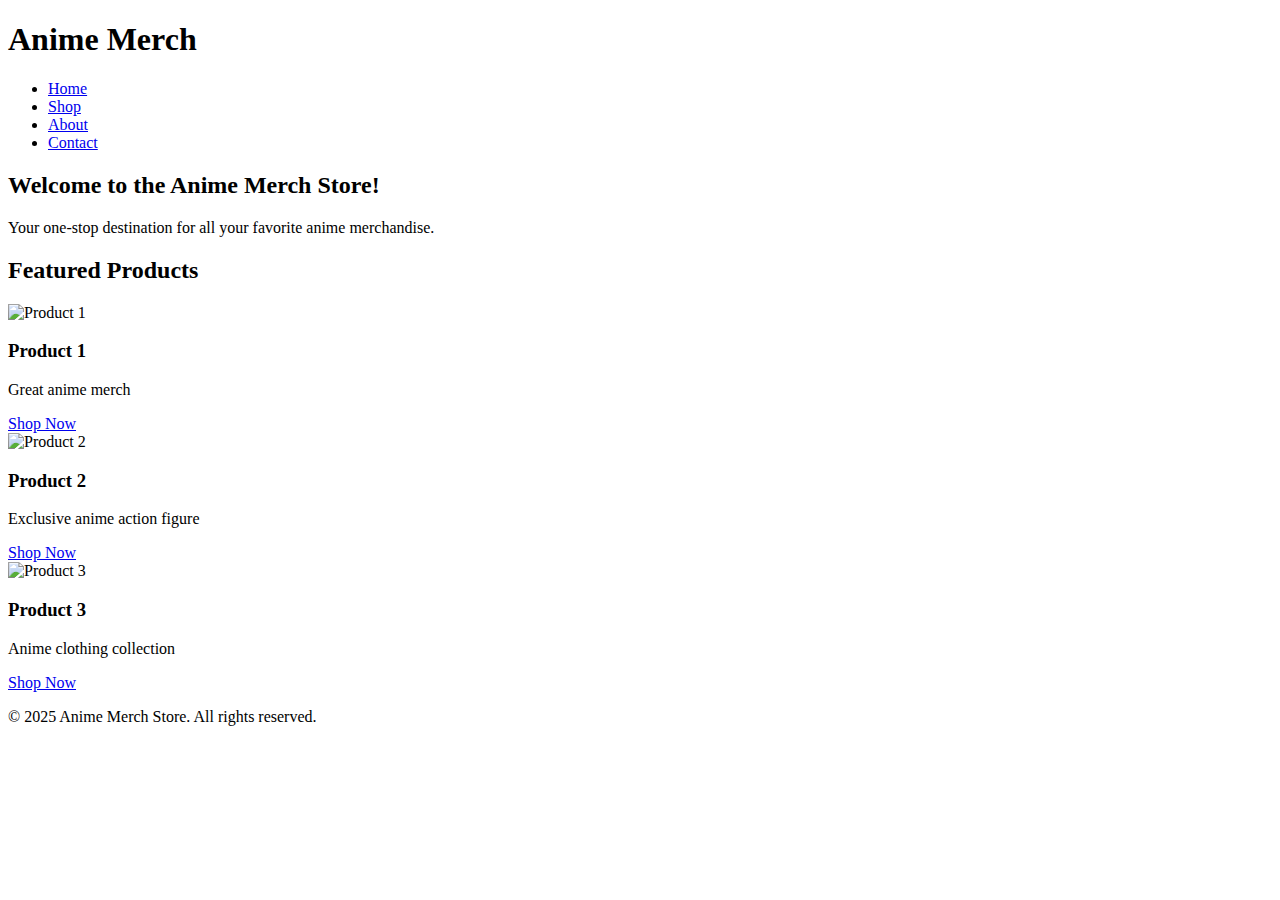
==== index.html @ 1e643fcc "Create index.html" ====
<!DOCTYPE html>
<html lang="en">
<head>
    <meta charset="UTF-8">
    <meta name="viewport" content="width=device-width, initial-scale=1.0">
    <title>Anime Merch Store</title>
    <link rel="stylesheet" href="styles.css">
</head>
<body>
    <header>
        <div class="navbar">
            <h1>Anime Merch</h1>
            <nav>
                <ul>
                    <li><a href="index.html">Home</a></li>
                    <li><a href="shop.html">Shop</a></li>
                    <li><a href="about.html">About</a></li>
                    <li><a href="contact.html">Contact</a></li>
                </ul>
            </nav>
        </div>
    </header>
    
    <section class="hero">
        <h2>Welcome to the Anime Merch Store!</h2>
        <p>Your one-stop destination for all your favorite anime merchandise.</p>
    </section>
    
    <section class="featured-products">
        <h2>Featured Products</h2>
        <div class="products">
            <div class="product">
                <img src="https://via.placeholder.com/150" alt="Product 1">
                <h3>Product 1</h3>
                <p>Great anime merch</p>
                <a href="shop.html" class="btn">Shop Now</a>
            </div>
            <div class="product">
                <img src="https://via.placeholder.com/150" alt="Product 2">
                <h3>Product 2</h3>
                <p>Exclusive anime action figure</p>
                <a href="shop.html" class="btn">Shop Now</a>
            </div>
            <div class="product">
                <img src="https://via.placeholder.com/150" alt="Product 3">
                <h3>Product 3</h3>
                <p>Anime clothing collection</p>
                <a href="shop.html" class="btn">Shop Now</a>
            </div>
        </div>
    </section>

    <footer>
        <p>&copy; 2025 Anime Merch Store. All rights reserved.</p>
    </footer>
</body>
</html>
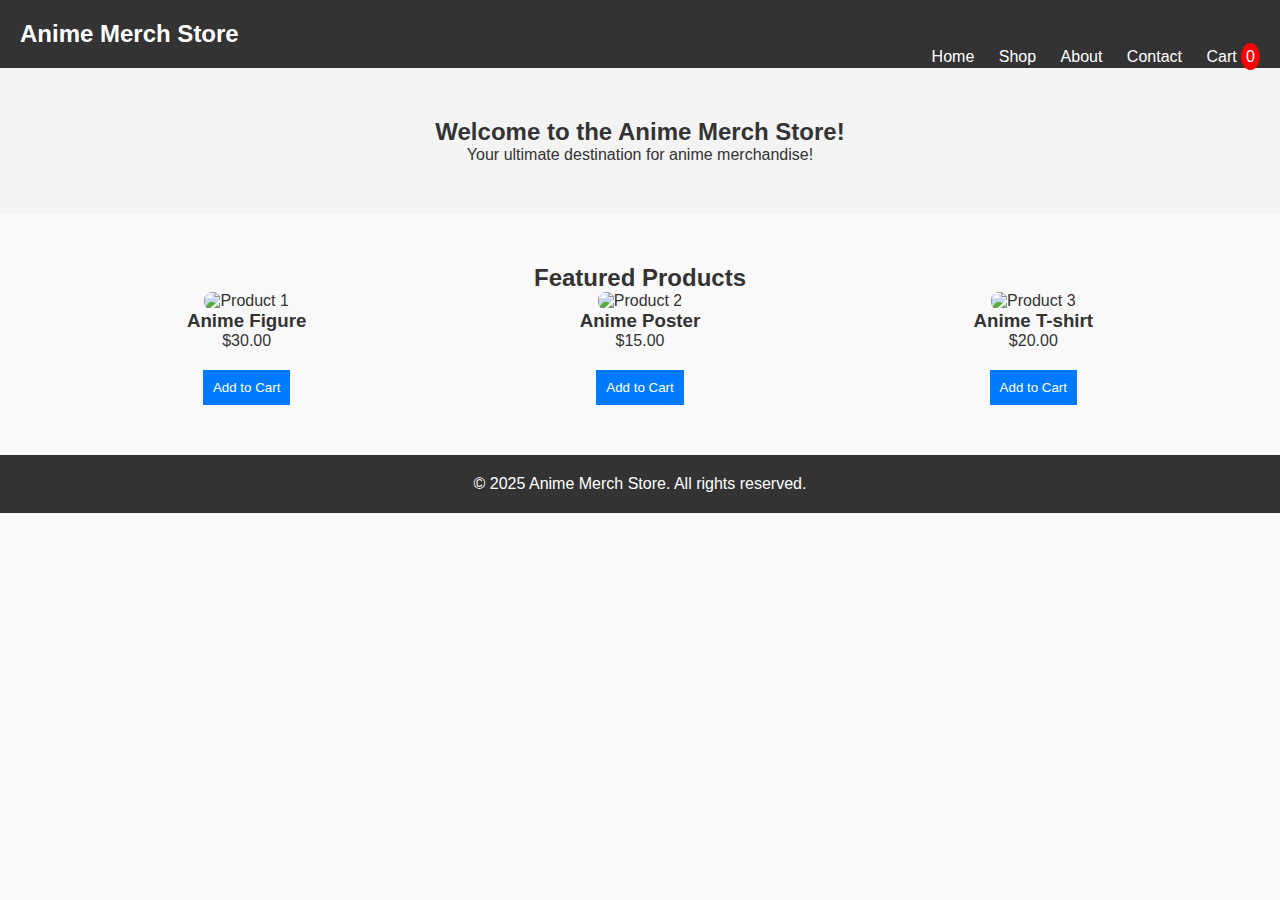
==== commit 9b27434d: "Update index.html" ====
--- a/index.html
+++ b/index.html
@@ -3,49 +3,50 @@
 <head>
     <meta charset="UTF-8">
     <meta name="viewport" content="width=device-width, initial-scale=1.0">
-    <title>Anime Merch Store</title>
+    <title>Anime Merch Shop</title>
     <link rel="stylesheet" href="styles.css">
 </head>
 <body>
     <header>
         <div class="navbar">
-            <h1>Anime Merch</h1>
+            <h1>Anime Merch Store</h1>
             <nav>
                 <ul>
                     <li><a href="index.html">Home</a></li>
                     <li><a href="shop.html">Shop</a></li>
                     <li><a href="about.html">About</a></li>
                     <li><a href="contact.html">Contact</a></li>
+                    <li><a href="cart.html">Cart <span id="cart-count">0</span></a></li>
                 </ul>
             </nav>
         </div>
     </header>
-    
+
     <section class="hero">
         <h2>Welcome to the Anime Merch Store!</h2>
-        <p>Your one-stop destination for all your favorite anime merchandise.</p>
+        <p>Your ultimate destination for anime merchandise!</p>
     </section>
-    
+
     <section class="featured-products">
         <h2>Featured Products</h2>
         <div class="products">
-            <div class="product">
+            <div class="product" data-id="1">
                 <img src="https://via.placeholder.com/150" alt="Product 1">
-                <h3>Product 1</h3>
-                <p>Great anime merch</p>
-                <a href="shop.html" class="btn">Shop Now</a>
+                <h3>Anime Figure</h3>
+                <p>$30.00</p>
+                <button class="add-to-cart">Add to Cart</button>
             </div>
-            <div class="product">
+            <div class="product" data-id="2">
                 <img src="https://via.placeholder.com/150" alt="Product 2">
-                <h3>Product 2</h3>
-                <p>Exclusive anime action figure</p>
-                <a href="shop.html" class="btn">Shop Now</a>
+                <h3>Anime Poster</h3>
+                <p>$15.00</p>
+                <button class="add-to-cart">Add to Cart</button>
             </div>
-            <div class="product">
+            <div class="product" data-id="3">
                 <img src="https://via.placeholder.com/150" alt="Product 3">
-                <h3>Product 3</h3>
-                <p>Anime clothing collection</p>
-                <a href="shop.html" class="btn">Shop Now</a>
+                <h3>Anime T-shirt</h3>
+                <p>$20.00</p>
+                <button class="add-to-cart">Add to Cart</button>
             </div>
         </div>
     </section>
@@ -53,5 +54,7 @@
     <footer>
         <p>&copy; 2025 Anime Merch Store. All rights reserved.</p>
     </footer>
+
+    <script src="script.js"></script>
 </body>
 </html>
--- a/styles.css
+++ b/styles.css
@@ -0,0 +1,105 @@
+* {
+    margin: 0;
+    padding: 0;
+    box-sizing: border-box;
+}
+
+body {
+    font-family: Arial, sans-serif;
+    background-color: #f9f9f9;
+    color: #333;
+}
+
+header {
+    background-color: #333;
+    color: white;
+    padding: 20px;
+}
+
+.navbar h1 {
+    font-size: 24px;
+    display: inline-block;
+}
+
+nav ul {
+    list-style: none;
+    display: inline-block;
+    float: right;
+}
+
+nav ul li {
+    display: inline;
+    margin-left: 20px;
+}
+
+nav ul li a {
+    color: white;
+    text-decoration: none;
+}
+
+.hero {
+    background-color: #f4f4f4;
+    padding: 50px;
+    text-align: center;
+}
+
+.featured-products, .product-list {
+    padding: 50px;
+    text-align: center;
+}
+
+.products {
+    display: flex;
+    justify-content: space-around;
+}
+
+.product {
+    width: 200px;
+    text-align: center;
+}
+
+.product img {
+    width: 100%;
+    height: auto;
+    border-radius: 8px;
+}
+
+.add-to-cart {
+    background-color: #007bff;
+    color: white;
+    padding: 10px;
+    border: none;
+    cursor: pointer;
+}
+
+.add-to-cart:hover {
+    background-color: #0056b3;
+}
+
+footer {
+    background-color: #333;
+    color: white;
+    text-align: center;
+    padding: 20px;
+}
+
+.cart {
+    padding: 50px;
+    text-align: center;
+}
+
+#cart-items {
+    margin: 20px 0;
+}
+
+#cart-count {
+    background-color: red;
+    color: white;
+    padding: 5px;
+    border-radius: 50%;
+}
+
+button {
+    padding: 10px;
+    margin-top: 20px;
+}
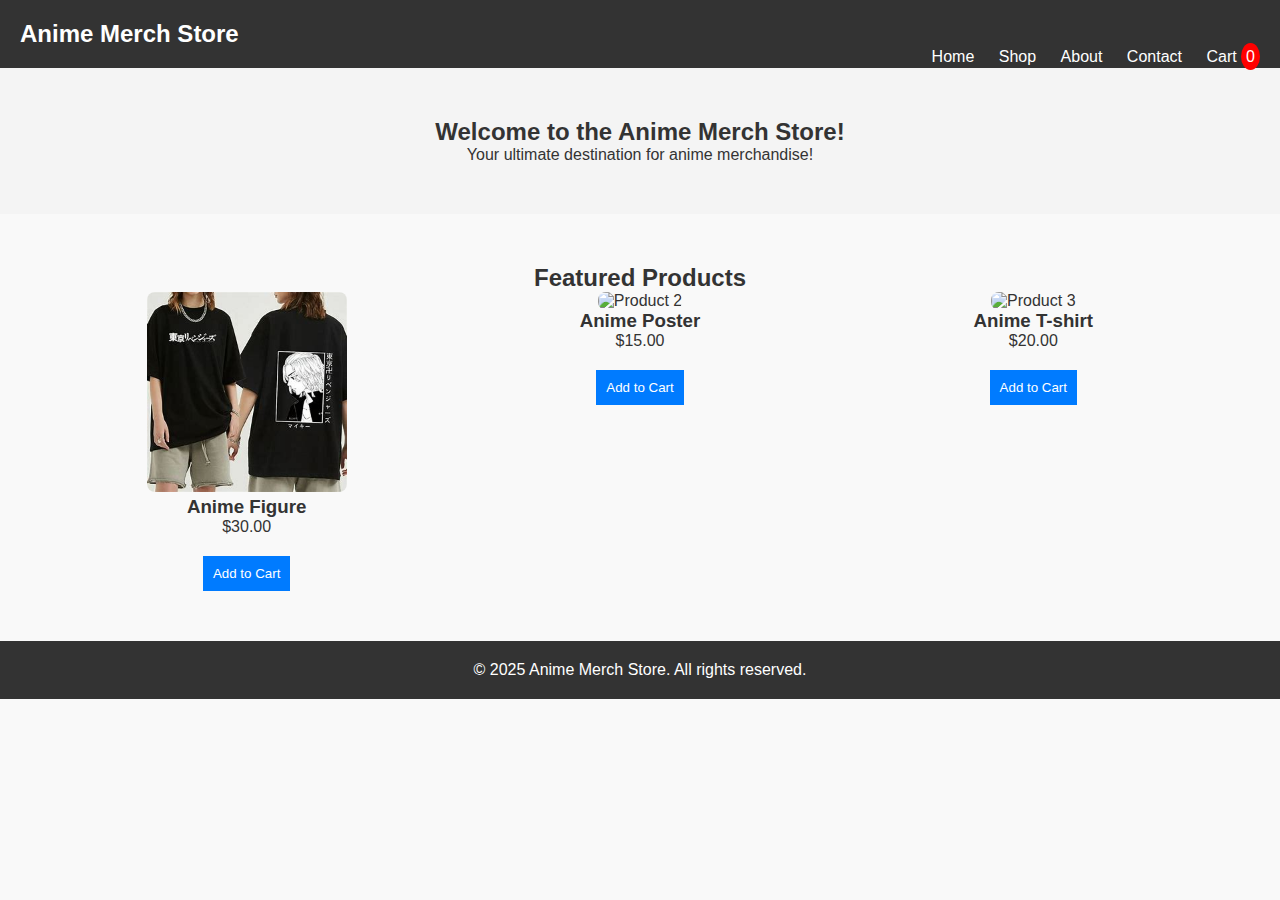
==== commit e02a7356: "Update index.html" ====
--- a/index.html
+++ b/index.html
@@ -31,7 +31,7 @@
         <h2>Featured Products</h2>
         <div class="products">
             <div class="product" data-id="1">
-                <img src="https://via.placeholder.com/150" alt="Product 1">
+                <img src="images/category1.jpg" alt="Product 1">
                 <h3>Anime Figure</h3>
                 <p>$30.00</p>
                 <button class="add-to-cart">Add to Cart</button>
